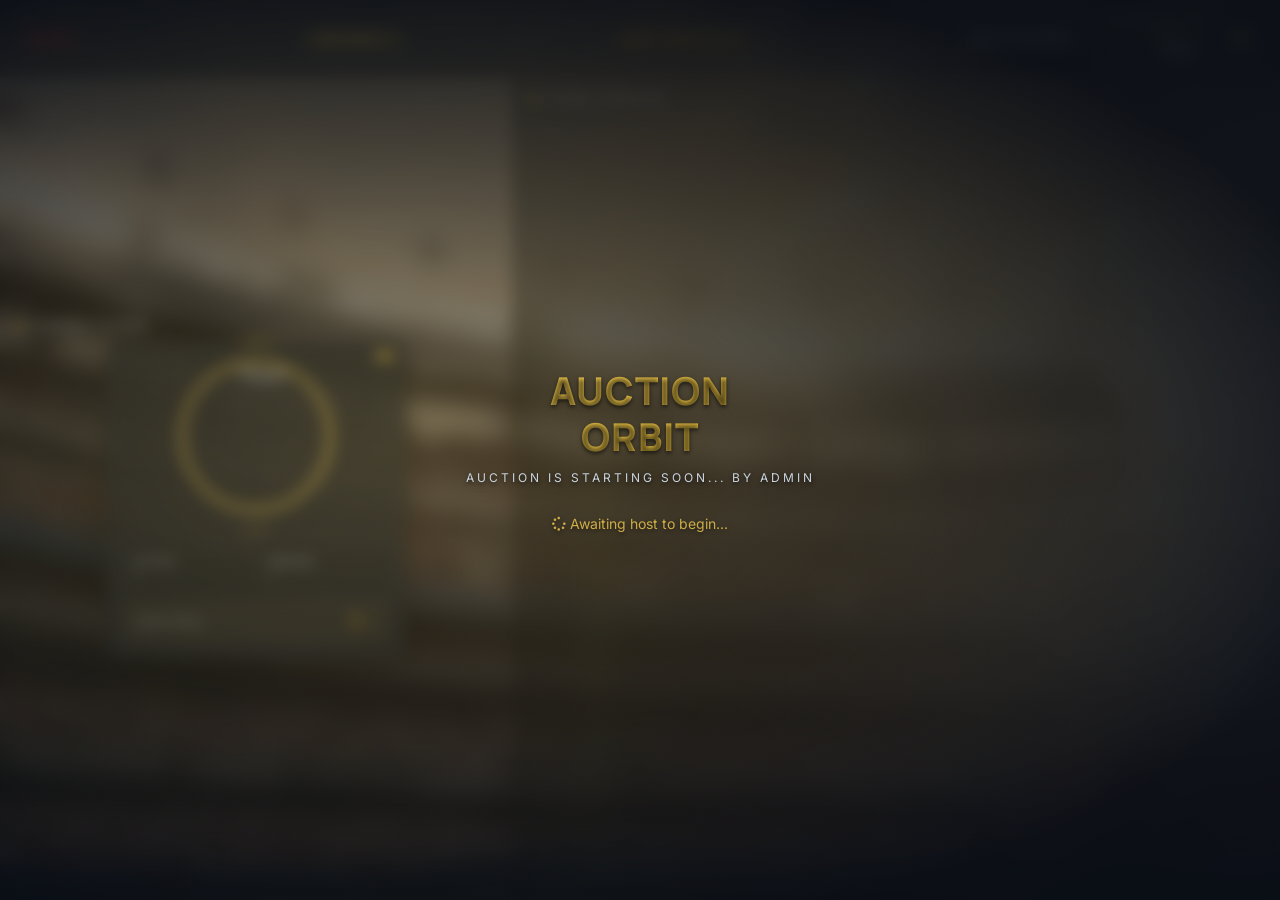
==== index.html @ 53ee1276 "New Files" ====
<!DOCTYPE html>
<html lang="en">

<head>
    <title>AUCTION ORBIT – Live Auction System</title>
    <meta name="viewport" content="width=device-width, initial-scale=1.0">
    <meta name="description" content="Live high-stakes auction system with real-time bid tracking by Auction Orbit.">

    <link rel="preconnect" href="https://fonts.googleapis.com">
    <link rel="preconnect" href="https://fonts.gstatic.com" crossorigin>
    <link
        href="https://fonts.googleapis.com/css2?family=Manrope:wght@400;500;600;700;800&family=Inter:wght@400;500;600;700&display=swap"
        rel="stylesheet">
    <link rel="stylesheet" href="https://cdnjs.cloudflare.com/ajax/libs/font-awesome/6.5.0/css/all.min.css">
    <link rel="stylesheet" href="style.css?v=1.1">
    <link rel="icon" type="image/png" href="favicon.png">

    <script src="https://www.gstatic.com/firebasejs/8.10.1/firebase-app.js"></script>
    <script src="https://www.gstatic.com/firebasejs/8.10.1/firebase-database.js"></script>
</head>

<body>

    <!-- START SCREEN (Wait for Admin) -->
    <div id="startScreen" class="start-screen">
        <h1>AUCTION<br>ORBIT</h1>
        <p>Auction is starting soon... by admin</p>
        <div style="margin-top:20px; font-size: 14px; color: var(--gold); opacity: 0.8;">
            <i class="fa fa-spinner fa-spin"></i> Awaiting host to begin...
        </div>
    </div>

    <!-- END SCREEN -->
    <div id="endScreen">
        <h2>Auction Complete!</h2>
        <p>All players have been auctioned.</p>
        <div class="end-screen-btns">
            <button class="action-btn-styled" onclick="window.location.href='all_teams.html'"><i class="fa fa-trophy"></i> See Teams & Sold Players</button>
            <button class="action-btn-styled" onclick="window.location.href='all_players.html'"><i class="fa fa-users"></i> All Players</button>
        </div>
    </div>

    <!-- TOP BAR -->
    <div class="top-bar">
        <div class="live-pill"><span class="live-dot"></span>LIVE</div>
        <div class="remaining-badge" style="margin-left: 10px;">Remaining: <span id="remainingCount">0</span></div>
        <div class="top-bar-title">LIVE AUCTION</div>
        <div style="display:flex; align-items:center; gap: 15px;">
            <a href="all_players.html" class="nav-btn">📋 All Players</a>
            <div class="bid-chip">
                <div class="bid-chip-label">Current Bid</div>
                <div class="bid-chip-team" id="liveTeam">Team: –</div>
                <div class="bid-chip-amount" id="liveBid">₹ 0</div>
            </div>
            <button id="voiceToggle" class="voice-toggle" title="Toggle Voice" onclick="toggleVoice()">
                <i class="fa fa-volume-up"></i>
            </button>
        </div>
    </div>

    <!-- MAIN AREA -->
    <div class="main-area">

        <!-- LEFT: Player -->
        <div class="player-panel">
            <div class="sec-label"><i class="fa fa-user"></i> Current Player</div>

            <div id="card">
                <!-- SOLD/UNSOLD overlay -->
                <div id="sold">
                    <div id="resultText"></div>
                </div>

                <div class="player-id-badge" id="playerId"></div>

                <div class="player-img-wrap">
                    <img id="photo" class="player-img" src="" alt="Player">
                    <div class="img-ring"></div>
                </div>

                <h2 id="name"></h2>
                <div id="playerCity" class="location-chip" style="display:none;">
                    <i class="fa fa-location-dot"></i> <span id="cityText"></span>
                </div>
                <div class="role-chip" id="role"></div>

                <div class="stats-row">
                    <div class="stat-box">
                        <div class="stat-box-label">Batting</div>
                        <div class="stat-box-val" id="bat">–</div>
                    </div>
                    <div class="stat-box">
                        <div class="stat-box-label">Bowling</div>
                        <div class="stat-box-val" id="bowl">–</div>
                    </div>
                </div>

                <div class="price-row">
                    <span class="price-tag">Base Price</span>
                    <span id="price">₹ –</span>
                </div>
            </div>
        </div>

        <!-- RIGHT: Teams -->
        <div class="teams-panel">
            <div class="sec-label" style="margin-bottom:10px;"><i class="fa fa-trophy"></i> Teams Overview</div>
            <div id="teamsPanel"></div>
        </div>

    </div>

    <!-- TEAM POPUP -->
    <div id="playerPopup">
        <div class="popup-backdrop" onclick="closePopup()"></div>
        <div class="popup-sheet">
            <div class="popup-handle"></div>
            <button class="close-btn" onclick="closePopup()"><i class="fa fa-times"></i></button>
            <div class="popup-header">
                <img id="popupLogo" src="" alt="Logo">
                <div>
                    <h2 id="popupTitle"></h2>
                    <p id="popupCount"></p>
                </div>
            </div>
            <div id="playerList"></div>
        </div>
    </div>

    <script>
        // ─── Firebase ──────────────────────────────────────────────────────
        const firebaseConfig = {
            apiKey: "AIzaSyBNTPXhzfkEALQ8s-1KnEiAudTz_ILRqgo",
            authDomain: "auction-orbit.firebaseapp.com",
            databaseURL: "https://auction-orbit-default-rtdb.asia-southeast1.firebasedatabase.app/",
            projectId: "auction-orbit",
            storageBucket: "auction-orbit.firebasestorage.app",
            messagingSenderId: "464587475140",
            appId: "1:464587475140:web:5c32d7803fdeafc478e191",
            measurementId: "G-B9LFEQ71ZX"
        };
        firebase.initializeApp(firebaseConfig);
        const db = firebase.database();

        // ─── Branded Custom Alert & Confirm ─────────────────────────────
        window.alert = function(message) {
            return showCustomModal(message, false);
        };
        window.confirm = function(message) {
            return showCustomModal(message, true);
        };

        function showCustomModal(message, isConfirm) {
            const overlay = document.createElement('div');
            overlay.className = 'custom-alert-overlay';
            overlay.innerHTML = `
                <div class="custom-alert-box">
                    <span class="custom-alert-title">Auction Orbit says</span>
                    <p class="custom-alert-msg">${message}</p>
                    <div class="custom-alert-btns">
                        ${isConfirm ? '<button class="custom-alert-btn cancel">Cancel</button>' : ''}
                        <button class="custom-alert-btn">OK</button>
                    </div>
                </div>
            `;
            document.body.appendChild(overlay);
            setTimeout(() => overlay.classList.add('show'), 10);
            
            return new Promise(resolve => {
                const btns = overlay.querySelectorAll('button');
                btns.forEach(btn => {
                    btn.onclick = () => {
                        const isOk = btn.innerText === "OK";
                        overlay.classList.remove('show');
                        setTimeout(() => {
                            document.body.removeChild(overlay);
                            resolve(isConfirm ? isOk : true);
                        }, 200);
                    };
                });
            });
        }

        let lastAnnouncedId = null;
        let lastActionTime = null; // value tracking

        function updateRemainingCount() {
            Promise.all([
                db.ref("auctionOrder").once("value"),
                db.ref("soldPlayers").once("value"),
                db.ref("unsoldPlayers").once("value")
            ]).then(([orderSnap, soldSnap, unsoldSnap]) => {
                const order = orderSnap.val() || [];
                const total = Array.isArray(order) ? order.length : Object.keys(order).length;
                const sold = Object.keys(soldSnap.val() || {}).length;
                const unsold = Object.keys(unsoldSnap.val() || {}).length;
                const remaining = total - (sold + unsold);
                document.getElementById("remainingCount").innerText = remaining;
            }).catch(e => console.error("Count Error:", e));
        }

        // Hook into relevant updates
        db.ref("soldPlayers").on("value", updateRemainingCount);
        db.ref("unsoldPlayers").on("value", updateRemainingCount);
        db.ref("auctionOrder").on("value", updateRemainingCount);
        let isInitialActionLoad = true;
        let isAuctionStarted = false; // NEW: Global flag to sync start state
        let areListenersActive = false; // Guard for data listeners
        let isVoiceMuted = false; // Player-controllable mute flag

        function initAuctionFromDB() {
            // Listen real-time to the auction state
            db.ref("auctionState").on("value", snap => {
                const data = snap.val();
                if (!data) return;

                const wasStarted = isAuctionStarted;
                isAuctionStarted = data.isStarted; 
                
                if (isAuctionStarted) {
                    document.getElementById("startScreen").style.display = "none";
                    if (!wasStarted) {
                        startGlobalListeners();
                    }
                    if (!data.isRunning && data.currentIndex > 0) {
                        document.getElementById("endScreen").style.display = "flex";
                    } else {
                        document.getElementById("endScreen").style.display = "none";
                    }
                } else {
                    document.getElementById("startScreen").style.display = "flex";
                    document.getElementById("endScreen").style.display = "none";
                    stopGlobalListeners();
                }
            });
        }

        function startAuction() {
            document.getElementById("startScreen").style.display = "none";

            if ('speechSynthesis' in window) {
                let msg = new SpeechSynthesisUtterance("Active");
                msg.volume = 0; window.speechSynthesis.speak(msg);
            }
        }

        // ─── Voice Control ───────────────────────────────────────────────
        function initVoiceSetting() {
            const saved = localStorage.getItem("isVoiceMuted");
            if (saved === "true") {
                isVoiceMuted = true;
                updateVoiceUI();
            }
        }

        function toggleVoice() {
            isVoiceMuted = !isVoiceMuted;
            localStorage.setItem("isVoiceMuted", isVoiceMuted);
            updateVoiceUI();
            
            // Feedback
            if ('speechSynthesis' in window) {
                window.speechSynthesis.cancel();
                if (!isVoiceMuted) {
                    let msg = new SpeechSynthesisUtterance("Voice enabled");
                    msg.volume = 0.5;
                    window.speechSynthesis.speak(msg);
                }
            }
        }

        function updateVoiceUI() {
            const btn = document.getElementById("voiceToggle");
            if (isVoiceMuted) {
                btn.innerHTML = '<i class="fa fa-volume-xmark"></i>';
                btn.classList.add("muted");
            } else {
                btn.innerHTML = '<i class="fa fa-volume-up"></i>';
                btn.classList.remove("muted");
            }
        }

        let lastPlayerAnnouncementTime = 0;
        function announcePlayer(p) {
            if (!isAuctionStarted || isVoiceMuted) return; // Guard logic
            if (!('speechSynthesis' in window)) return;
            
            const now = Date.now();
            // 2s silence window for same player ID to prevent dual-trigger bugs
            if (lastAnnouncedId === p.id && (now - lastPlayerAnnouncementTime < 2000)) return; 
            
            lastAnnouncedId = p.id;
            lastPlayerAnnouncementTime = now;

            // Stop previous
            window.speechSynthesis.cancel();

            const text = `New Player. ${p.name}. Base price ${p.price || 0} rupees.`;
            const msg = new SpeechSynthesisUtterance(text);
            msg.rate = 0.9;
            msg.pitch = 1.0;
            msg.volume = 1.0;

            window.speechSynthesis.speak(msg);
        }



        // ─── START/STOP DATA LISTENERS ───────────────────────────────────────
        function startGlobalListeners() {
            if (areListenersActive) return;
            areListenersActive = true;
            console.log("Global Listeners Activated");

            db.ref("auction").on("value", handleAuctionUpdate);
            db.ref("action").on("value", handleActionUpdate);
            db.ref("teams").on("value", handleTeamsUpdate);
            db.ref("currentPlayer").on("value", handlePlayerUpdate);
        }

        function stopGlobalListeners() {
            if (!areListenersActive) return;
            areListenersActive = false;
            console.log("Global Listeners Deactivated");

            db.ref("auction").off();
            db.ref("action").off();
            db.ref("teams").off();
            db.ref("currentPlayer").off();

            // Reset action flags to prevent replaying old actions on restart
            isInitialActionLoad = true;
            lastActionTime = null;

            // Clear UI
            document.getElementById("teamsPanel").innerHTML = "";
            document.getElementById("liveTeam").innerText = "Team: –";
            document.getElementById("liveBid").innerText = "₹ 0";
            document.getElementById("playerCity").style.display = "none";
            document.getElementById("name").innerText = "Auction Paused";
            document.getElementById("photo").src = "https://via.placeholder.com/250x200?text=SYSTEM+PAUSED";
            
            if ('speechSynthesis' in window) window.speechSynthesis.cancel();
        }

        function handleAuctionUpdate(snap) {
            const d = snap.val();
            if (d) {
                document.getElementById("liveTeam").innerText = "Team: " + (d.team || '–');
                document.getElementById("liveBid").innerText = "₹ " + (d.bid || 0).toLocaleString('en-IN');
            }
        }

        function handleActionUpdate(snap) {
            const action = snap.val();
            const overlay = document.getElementById("sold");
            
            // If action is cleared in DB, hide popup immediately
            if (!action) {
                overlay.style.display = "none";
                return;
            }

            // Bulletproof: Only show/announce if event happened in the last 10 seconds
            // This ensures joining users see the LATEST recent result but don't hear ghosts from minutes ago
            const timeDiff = Date.now() - (action.time || 0);
            if (timeDiff > 10000) {
                overlay.style.display = "none";
                return;
            }

            // ONLY proceed if this is a NEW action time to prevent duplicate voice/UI
            if (!action.time || action.time === lastActionTime) return;

            lastActionTime = action.time;
            if (action.type === "sold" || action.type === "unsold") {
                showResult(action);
            }
        }

        function handleTeamsUpdate(snap) {
            const teams = snap.val() || {};
            const panel = document.getElementById("teamsPanel");
            panel.innerHTML = "";
            Object.keys(teams).forEach(key => {
                let t = teams[key];
                if (!t) return;
                const purse = t.purse >= 100000
                    ? '₹ ' + (t.purse / 100000).toFixed(1) + 'L'
                    : '₹ ' + (t.purse / 1000).toFixed(0) + 'K';
                const div = document.createElement("div");
                div.className = "team-box";
                div.innerHTML = `
                    <img src="${t.logo}" alt="${t.name}" onerror="this.src='https://via.placeholder.com/34'">
                    <div class="team-info">
                        <div class="team-name">${t.name}</div>
                        <div class="team-purse">${purse}</div>
                    </div>
                    <div class="team-count"><i class="fa fa-user" style="font-size:8px;"></i> ${t.players || 0}</div>
                `;
                div.onclick = () => openTeamPlayers(t);
                panel.appendChild(div);
            });
        }

        function handlePlayerUpdate(snap) {
            const p = snap.val();
            const card = document.getElementById("card");
            if (!p) {
                document.getElementById("name").innerText = "Next Player Coming...";
                document.getElementById("photo").src = "https://via.placeholder.com/250x200?text=AUCTION+ORBIT";
                document.getElementById("playerCity").style.display = "none";
                document.getElementById("role").innerText = "Waiting for Host";
                document.getElementById("price").innerText = "₹ –";
                return;
            }
            announcePlayer(p);
            card.classList.add("fade");
            setTimeout(() => {
                document.getElementById("photo").src = p.photo || 'https://via.placeholder.com/250x200';
                document.getElementById("name").innerText = p.name;
                document.getElementById("role").innerText = p.role;
                document.getElementById("bat").innerText = p.bat || '–';
                document.getElementById("bowl").innerText = p.bowl || '–';
                document.getElementById("price").innerText = "₹ " + (p.price || 0).toLocaleString('en-IN');
                document.getElementById("playerId").innerText = "#" + p.id;
                if (p.city) {
                    document.getElementById("playerCity").style.display = "inline-flex";
                    document.getElementById("cityText").innerText = p.city;
                } else {
                    document.getElementById("playerCity").style.display = "none";
                }
                card.classList.remove("fade");
            }, 250);
        }

        // ─── Popup ────────────────────────────────────────────────────────
        function openTeamPlayers(team) {
            document.getElementById("popupTitle").innerText = team.name;
            document.getElementById("popupLogo").src = team.logo;
            document.getElementById("popupCount").innerText = (team.players || 0) + " Players Bought";
            const list = document.getElementById("playerList");
            list.innerHTML = "";
            const buys = team.buys || {};
            if (!Object.keys(buys).length) {
                list.innerHTML = `<p style="color:var(--muted);font-size:13px;padding:8px 0;">No players yet.</p>`;
            } else {
                for (let id in buys) {
                    let p = buys[id];
                    const c = document.createElement("div");
                    c.className = "player-card";
                    c.innerHTML = `
                        <img src="${p.photo || 'https://via.placeholder.com/110x90'}" alt="${p.name}" onerror="this.src='https://via.placeholder.com/110x90'">
                        <div class="player-card-body">
                            <strong>${p.name}</strong>
                            <div style="font-size:9px; color:var(--muted); margin:2px 0 3px; letter-spacing:0.5px; text-transform:uppercase;">${p.role}</div>
                            <div class="pc-stats">
                                <span>🏏 ${p.bat || 'N/A'}</span>
                                ${p.bowl && p.bowl !== '-' ? `<span>🥎 ${p.bowl}</span>` : ''}
                            </div>
                            <span class="pc-price">₹ ${(p.price || 0).toLocaleString('en-IN')}</span>
                        </div>
                    `;
                    list.appendChild(c);
                }
            }
            document.getElementById("playerPopup").style.display = "flex";
        }

        function closePopup() {
            document.getElementById("playerPopup").style.display = "none";
        }

        // ─── SOLD / UNSOLD ────────────────────────────────────────────────
        function showResult(action) {
            if (!isAuctionStarted) return; // Overlay/Audio Guard
            const overlay = document.getElementById("sold");
            const text = document.getElementById("resultText");
            overlay.style.display = "flex";

            // Announce result
            if ('speechSynthesis' in window && !isVoiceMuted) {
                window.speechSynthesis.cancel();
                let msgText = "";
                if (action.type === "sold") {
                    msgText = `${action.player.name} sold to ${action.team} in ${action.price || 0} rupees.`;
                } else {
                    msgText = `${action.player.name} is unsold.`;
                }
                const msg = new SpeechSynthesisUtterance(msgText);
                msg.rate = 0.9;
                window.speechSynthesis.speak(msg);
            }

            if (action.type === "sold") {
                text.innerHTML = `
                    <div style="font-size:32px;">🔨</div>
                    <div style="font-size:30px;font-family:'Manrope',sans-serif;font-weight:900;color:#33ca90;letter-spacing:2px;text-transform:uppercase;">SOLD!</div>
                    <div style="font-size:16px;font-weight:700;color:#fff;margin-top:4px;">${action.player.name}</div>
                    <div style="font-size:11px;color:var(--muted)">${action.team}</div>
                    <div style="font-size:20px;font-family:'Manrope',sans-serif;font-weight:800;color:var(--gold);margin-top:6px;">₹ ${(action.price || 0).toLocaleString('en-IN')}</div>
                `;
            } else {
                text.innerHTML = `
                    <div style="font-size:32px;">❌</div>
                    <div style="font-size:30px;font-family:'Manrope',sans-serif;font-weight:900;color:#ef4444;letter-spacing:2px;text-transform:uppercase;">UNSOLD</div>
                    <div style="font-size:16px;font-weight:700;color:#fff;margin-top:4px;">${action.player.name}</div>
                `;
            }
        }

        function showEndScreen() { document.getElementById("endScreen").style.display = "flex"; }



        initAuctionFromDB();
        initVoiceSetting();
    </script>
</body>

</html>
---- style.css ----
/* ============================================================
   CRICKET AUCTION — Unified Stylesheet
   Contains styles for both auction.html and admin.html
   ============================================================ */

/* ── Shared Reset & Root Variables ──────────────────────── */
*, *::before, *::after {
    margin: 0; padding: 0;
    box-sizing: border-box;
}

:root {
    /* Gold palette */
    --gold:        #f2ca50;
    --gold2:       #f59e0b;
    --gold-dark:   #d4af37;
    --gold-light:  #fbbf24;

    /* Backgrounds */
    --bg:          #0f131c;
    --bg-primary:  #080c14;
    --surface:     #181c24;
    --surface2:    #1c2028;
    --surface3:    #262a33;
    --surface4:    #31353e;
    --bg-card:     #111827;
    --bg-card-hover: #1e293b;
    --bg-secondary: #0f172a;

    /* Text */
    --text:        #dfe2ee;
    --text2:       #c6c6cc;
    --text-primary: #f1f5f9;
    --text-secondary: #94a3b8;
    --muted:       #cbd5e1; /* Heavily brightened for contrast against bg photo */
    --text-muted:  #475569;

    /* Status */
    --green:       #22c55e;
    --red:         #ef4444;
    --blue:        #60a5fa;

    /* Shape */
    --radius:      14px;
    --radius-sm: 8px;
    --border: rgba(255, 255, 255, 0.08); /* Unified border color */
}

/* ── LOCATION CHIP ── */
.location-chip {
    display: inline-flex;
    align-items: center;
    gap: 4px;
    background: rgba(242, 202, 80, 0.05);
    border: 1px solid rgba(242, 202, 80, 0.1);
    padding: 2px 8px;
    border-radius: 4px;
    font-size: 9px;
    color: var(--gold);
    font-weight: 700;
    margin: 0 auto 8px; /* Balanced margin */
    text-transform: uppercase;
    letter-spacing: 1px;
}
.location-chip i { font-size: 8px; }

/* ── CUSTOM ALERT MODAL ── */
.custom-alert-overlay {
    position: fixed; inset: 0;
    background: rgba(0, 0, 0, 0.7);
    backdrop-filter: blur(4px); -webkit-backdrop-filter: blur(4px);
    display: flex; align-items: center; justify-content: center;
    z-index: 9999; opacity: 0; transition: opacity 0.2s ease;
}
.custom-alert-overlay.show { opacity: 1; }

.custom-alert-box {
    background: #1c2028;
    border: 1px solid rgba(242, 202, 80, 0.3);
    border-radius: 16px;
    padding: 24px;
    width: 90%; max-width: 400px;
    text-align: center;
    box-shadow: 0 20px 50px rgba(0,0,0,0.6);
    transform: translateY(20px); transition: transform 0.3s cubic-bezier(0.175, 0.885, 0.32, 1.275);
}
.custom-alert-overlay.show .custom-alert-box { transform: translateY(0); }

.custom-alert-title {
    font-family: 'Manrope', sans-serif;
    color: var(--gold);
    font-size: 13px; font-weight: 800;
    text-transform: uppercase; letter-spacing: 2px;
    margin-bottom: 15px; display: block;
}
.custom-alert-msg {
    color: #fff; font-size: 16px; font-weight: 500;
    line-height: 1.5; margin-bottom: 25px;
}
.custom-alert-btns {
    display: flex; gap: 12px;
    justify-content: center;
}
.custom-alert-btn {
    flex: 1; max-width: 140px;
    background: linear-gradient(135deg, #f2ca50, #d4af37);
    color: #1a1100;
    border: none; padding: 10px 20px;
    border-radius: 8px; font-weight: 800;
    text-transform: uppercase; cursor: pointer;
    transition: all 0.2s ease;
    font-size: 13px;
}
.custom-alert-btn.cancel {
    background: rgba(255,255,255,0.05);
    color: #fff;
    border: 1px solid rgba(255,255,255,0.1);
}
.custom-alert-btn:hover {
    transform: translateY(-2px);
    box-shadow: 0 5px 15px rgba(242,202,80,0.3);
}
.custom-alert-btn.cancel:hover {
    background: rgba(255,255,255,0.1);
    box-shadow: none;
}

.remaining-badge {
    background: rgba(242, 202, 80, 0.1);
    color: var(--gold);
    border: 1px solid rgba(242, 202, 80, 0.3);
    padding: 2px 10px;
    border-radius: 20px;
    font-size: 11px;
    font-weight: 800;
    text-transform: uppercase;
    letter-spacing: 0.5px;
}

/* ── VOICE TOGGLE (STRETCH FIX) ── */
.voice-toggle {
    background: rgba(255, 255, 255, 0.05);
    border: 1px solid rgba(255, 255, 255, 0.1);
    color: var(--gold);
    width: 38px;
    height: 38px;
    border-radius: 50%;
    display: flex;
    align-items: center;
    justify-content: center;
    cursor: pointer;
    transition: all 0.2s ease;
    font-size: 14px;
    flex-shrink: 0; /* Prevents stretching or squashing on small screens */
}

/* Adjust top-bar spacing for responsiveness */
@media (max-width: 600px) {
    .top-bar {
        padding: 8px 12px;
        gap: 10px;
    }
    .top-bar-title {
        font-size: 14px;
    }
    .nav-btn {
        padding: 6px 10px;
        font-size: 9px;
    }
}

.voice-toggle:hover {
    background: rgba(255, 255, 255, 0.1);
    transform: scale(1.05);
}

.voice-toggle.muted {
    color: #ef4444;
    background: rgba(239, 68, 68, 0.1);
    border-color: rgba(239, 68, 68, 0.2);
}


/* ============================================================
   AUCTION.HTML — Styles
   ============================================================ */

/* ── Body (auction) ──────────────────────────────────────── */
html, body {
    overflow-x: hidden;
    max-width: 100%;
}

body {
    font-family: 'Inter', sans-serif;
    background: url('bg.jpg') no-repeat center center fixed, var(--bg);
    background-size: cover;
    color: var(--text);
    width: 100%;
    min-height: 100vh;
    display: flex;
    flex-direction: column;
    text-shadow: 0 2px 4px rgba(0,0,0,0.6); /* Adds critical drop shadow for photo legibility */
}

/* ── Start Screen ────────────────────────────────────────── */
.start-screen {
    position: fixed; inset: 0; z-index: 300;
    background: radial-gradient(ellipse at 30% 50%, rgba(242,202,80,0.2) 0%, rgba(8,12,20,0.9) 80%);
    backdrop-filter: blur(8px);
    -webkit-backdrop-filter: blur(8px);
    display: flex; flex-direction: column;
    align-items: center; justify-content: center;
    gap: 10px; text-align: center;
}

@keyframes floatY {
    0%, 100% { transform: translateY(0); }
    50%       { transform: translateY(-10px); }
}

.start-screen h1 {
    font-family: 'Manrope', sans-serif;
    font-size: clamp(24px, 3vw, 46px);
    font-weight: 800;
    background: linear-gradient(135deg, #f2ca50, #d4af37);
    -webkit-background-clip: text; -webkit-text-fill-color: transparent;
    background-clip: text;
    letter-spacing: 1px; line-height: 1.2;
}

.start-screen p {
    font-size: 12px;
    letter-spacing: 3px;
    color: var(--muted);
    text-transform: uppercase;
}

.start-btn {
    margin-top: 20px; padding: 14px 44px;
    background: linear-gradient(135deg, #f2ca50, #d4af37);
    color: #1a1100;
    font-family: 'Manrope', sans-serif;
    font-size: 15px; font-weight: 800; letter-spacing: 1px;
    border: none; border-radius: 50px; cursor: pointer;
    transition: all 0.25s ease;
    box-shadow: 0 6px 24px rgba(212,175,55,0.3);
}

.start-btn:hover {
    transform: translateY(-2px);
    box-shadow: 0 12px 32px rgba(212,175,55,0.45);
}

/* ── End Screen ──────────────────────────────────────────── */
#endScreen {
    position: fixed; inset: 0; z-index: 300;
    background: rgba(8,12,20,0.95);
    backdrop-filter: blur(10px);
    -webkit-backdrop-filter: blur(10px);
    display: none; flex-direction: column;
    align-items: center; justify-content: center; gap: 16px;
    padding: 20px;
    text-align: center;
}

#endScreen h2 {
    font-family: 'Manrope', sans-serif;
    font-size: clamp(28px, 6vw, 48px);
    font-weight: 800;
    background: linear-gradient(135deg, #f2ca50, #d4af37);
    -webkit-background-clip: text; -webkit-text-fill-color: transparent;
    background-clip: text;
    line-height: 1.2;
}

#endScreen p {
    color: var(--text2);
    font-size: clamp(14px, 3.5vw, 18px);
    margin-bottom: 8px;
}

.end-screen-btns {
    display: flex;
    gap: 12px;
    flex-wrap: wrap;
    justify-content: center;
    margin-top: 10px;
}

.action-btn-styled {
    background: linear-gradient(135deg, rgba(242,202,80,0.1), rgba(212,175,55,0.15));
    border: 1px solid rgba(242,202,80,0.3);
    color: var(--gold);
    padding: 12px 24px;
    border-radius: 8px;
    font-size: 14px;
    font-weight: 600;
    cursor: pointer;
    display: flex;
    align-items: center;
    gap: 8px;
    transition: all 0.25s ease;
    font-family: 'Inter', sans-serif;
    box-shadow: 0 4px 10px rgba(0,0,0,0.2);
}

.action-btn-styled:hover {
    background: linear-gradient(135deg, rgba(242,202,80,0.2), rgba(212,175,55,0.25));
    transform: translateY(-2px);
    color: #fff;
    border-color: var(--gold);
}

/* ── Top Bar ─────────────────────────────────────────────── */
.top-bar {
    flex-shrink: 0;
    display: flex; align-items: center; justify-content: space-between;
    padding: 10px 20px;
    background: rgba(15, 19, 28, 0.75);
    backdrop-filter: blur(12px); -webkit-backdrop-filter: blur(12px);
    border-bottom: 1px solid rgba(255,255,255,0.1);
}

.nav-btn {
    text-decoration: none;
    background: rgba(255,255,255,0.08); /* Translucent glass button */
    border: 1px solid rgba(255,255,255,0.15);
    color: #fff;
    padding: 8px 14px;
    border-radius: 8px;
    font-size: 11px;
    font-weight: 700;
    text-transform: uppercase;
    letter-spacing: 0.5px;
    transition: all 0.2s ease;
    white-space: nowrap;
    display: flex; align-items: center; gap: 6px;
    box-shadow: 0 4px 10px rgba(0,0,0,0.3);
}
.nav-btn:hover {
    background: rgba(255,255,255,0.15);
    transform: translateY(-1px);
    color: var(--gold);
}

.top-bar-title {
    font-family: 'Manrope', sans-serif;
    font-size: 18px; font-weight: 800;
    background: linear-gradient(135deg, #f2ca50, #d4af37);
    -webkit-background-clip: text; -webkit-text-fill-color: transparent;
    background-clip: text;
    letter-spacing: 0.5px;
}

.live-pill {
    display: inline-flex; align-items: center; gap: 5px;
    background: rgba(239,68,68,0.12);
    border: 1px solid rgba(239,68,68,0.3);
    padding: 4px 10px; border-radius: 20px;
    font-size: 10px; font-weight: 700; color: #ef4444;
    letter-spacing: 1.5px; text-transform: uppercase;
}

.live-dot {
    width: 6px; height: 6px;
    border-radius: 50%; background: #ef4444;
    animation: blink 1.2s ease-in-out infinite;
}

@keyframes blink {
    0%, 100% { opacity: 1; }
    50%       { opacity: 0.2; }
}

/* ── Bid Chip (top-bar right) ────────────────────────────── */
.bid-chip {
    background: rgba(242,202,80,0.07);
    border: 1px solid rgba(242,202,80,0.15);
    border-radius: 10px;
    padding: 4px 14px;
    text-align: right;
}

.bid-chip-label  { font-size: 9px; text-transform: uppercase; letter-spacing: 1.5px; color: var(--muted); }
.bid-chip-team   { font-size: 11px; font-weight: 600; color: var(--gold); }
.bid-chip-amount { font-family: 'Manrope', sans-serif; font-size: 20px; font-weight: 800; color: #fff; line-height: 1.1; }

/* ── Main Area ───────────────────────────────────────────── */
.main-area {
    flex: 1;
    display: grid;
    grid-template-columns: 2fr 3fr;
    gap: 0;
    overflow: hidden;
    min-height: 0;
}

/* ── Player Panel (left) ─────────────────────────────────── */
.player-panel {
    background: rgba(18, 22, 36, 0.45);
    backdrop-filter: blur(8px); -webkit-backdrop-filter: blur(8px);
    display: flex; flex-direction: column;
    align-items: center; justify-content: center;
    padding: 16px; gap: 0;
    border-right: 1px solid rgba(255,255,255,0.08);
    overflow: hidden;
}

.sec-label {
    font-size: 10px; text-transform: uppercase; letter-spacing: 2px;
    color: var(--muted); font-weight: 600; margin-bottom: 10px;
    display: flex; align-items: center; gap: 5px; align-self: flex-start;
}

.sec-label i { color: var(--gold); font-size: 9px; }

/* ── Player Card ─────────────────────────────────────────── */
#card {
    position: relative;
    background: rgba(28, 32, 40, 0.85); /* Slightly glowing sports card */
    box-shadow: 0 10px 30px rgba(0,0,0,0.5);
    backdrop-filter: blur(16px); -webkit-backdrop-filter: blur(16px);
    border-radius: var(--radius);
    padding: 20px 18px 16px;
    width: 100%; max-width: 300px;
    text-align: center;
    transition: opacity 0.25s ease, transform 0.25s ease;
}

#card::before {
    content: '';
    position: absolute; top: 0; left: 50%; transform: translateX(-50%);
    width: 50px; height: 2px;
    background: linear-gradient(90deg, transparent, var(--gold), transparent);
    border-radius: 0 0 4px 4px;
}

#card.fade { opacity: 0; transform: scale(0.97); }

/* Player ID badge */
.player-id-badge {
    position: absolute; top: 12px; right: 12px;
    background: linear-gradient(135deg, #f2ca50, #d4af37);
    color: #1a1100;
    padding: 3px 9px; border-radius: 6px;
    font-size: 11px; font-weight: 800; letter-spacing: 0.5px;
}

/* Player image */
.player-img-wrap {
    position: relative; display: inline-block; margin-bottom: 12px;
}

.player-img {
    width: clamp(110px, 13vw, 150px);
    height: clamp(110px, 13vw, 150px);
    border-radius: 50%; object-fit: cover; object-position: top;
    border: 3px solid var(--gold); display: block;
}

.img-ring {
    position: absolute; inset: -7px; border-radius: 50%;
    border: 1px solid rgba(242,202,80,0.18);
}

/* Player name */
#name {
    font-family: 'Manrope', sans-serif;
    font-size: clamp(16px, 2vw, 22px);
    font-weight: 800; color: #fff; margin-bottom: 5px;
    letter-spacing: -0.02em; line-height: 1.2;
}

.location-chip{
     display: inline-block;
    background: rgba(242,202,80,0.1);
    border: 1px solid rgba(242,202,80,0.2);
    color: var(--gold); padding: 2px 12px;
    border-radius: 20px; font-size: 11px; font-weight: 600;
    letter-spacing: 0.3px; margin-bottom: 12px;
}

/* Role chip */
.role-chip {
    display: inline-block;
    background: rgba(242,202,80,0.1);
    border: 1px solid rgba(242,202,80,0.2);
    color: var(--gold); padding: 2px 12px;
    border-radius: 20px; font-size: 11px; font-weight: 600;
    letter-spacing: 0.3px; margin-bottom: 12px;
}

/* Stats row */
.stats-row {
    display: grid; grid-template-columns: 1fr 1fr;
    gap: 6px; margin-bottom: 10px;
}

.stat-box {
    background: var(--surface);
    border-radius: var(--radius-sm);
    padding: 7px 10px; text-align: left;
}

.stat-box-label { font-size: 8px; text-transform: uppercase; letter-spacing: 1px; color: var(--muted); font-weight: 600; }
.stat-box-val   { font-size: 12px; font-weight: 600; color: var(--text); margin-top: 2px; }

/* Price row */
.price-row {
    display: flex; align-items: center; justify-content: space-between;
    background: rgba(242,202,80,0.06);
    border: 1px solid rgba(242,202,80,0.15);
    border-radius: var(--radius-sm);
    padding: 8px 12px;
}

.price-tag { font-size: 9px; text-transform: uppercase; letter-spacing: 1.5px; color: var(--muted); font-weight: 600; }

#price {
    font-family: 'Manrope', sans-serif;
    font-size: 18px; font-weight: 800;
    background: linear-gradient(135deg, #f2ca50, #d4af37);
    -webkit-background-clip: text; -webkit-text-fill-color: transparent;
    background-clip: text;
}

/* ── SOLD / UNSOLD overlay — inside card ─────────────────── */
#sold {
    position: absolute; inset: 0; border-radius: var(--radius);
    background: rgba(8,12,20,0.9);
    display: none; flex-direction: column;
    align-items: center; justify-content: center; gap: 6px;
    z-index: 50;
    animation: overlayIn 0.3s ease;
}

@keyframes overlayIn {
    from { opacity: 0; transform: scale(0.92); }
    to   { opacity: 1; transform: scale(1); }
}

#resultText {
    font-family: 'Manrope', sans-serif;
    text-align: center; line-height: 1.3;
}

/* ── Teams Panel (right) ─────────────────────────────────── */
.teams-panel {
    background: rgba(8, 12, 20, 0.65);
    backdrop-filter: blur(12px); -webkit-backdrop-filter: blur(12px);
    display: flex; flex-direction: column;
    padding: 14px 16px;
    overflow: hidden; min-height: 0;
}

#teamsPanel {
    display: grid;
    grid-template-columns: repeat(2, 1fr);
    gap: 6px;
    overflow-y: auto;
    flex: 1; min-height: 0;
    padding-right: 2px;
}

#teamsPanel::-webkit-scrollbar { width: 3px; }
#teamsPanel::-webkit-scrollbar-thumb { background: rgba(242,202,80,0.25); border-radius: 3px; }

.team-box {
    display: flex; align-items: center; gap: 8px;
    background: var(--surface2);
    padding: 9px 10px; border-radius: var(--radius-sm);
    cursor: pointer; border: 1px solid transparent;
    transition: all 0.18s ease;
}

.team-box:hover { background: var(--surface3); }

.team-box img {
    width: 34px; height: 34px;
    border-radius: 50%; object-fit: cover; flex-shrink: 0;
}

.team-info   { flex: 1; min-width: 0; }
.team-name   { font-size: 11px; font-weight: 700; color: var(--text); white-space: nowrap; overflow: hidden; text-overflow: ellipsis; }
.team-purse  { font-size: 10px; color: var(--gold); font-weight: 600; margin-top: 1px; }
.team-count  { font-size: 10px; color: var(--muted); flex-shrink: 0; display: flex; align-items: center; gap: 2px; }

/* ── Popup (bottom sheet) ────────────────────────────────── */
#playerPopup {
    position: fixed; inset: 0;
    display: none;
    flex-direction: column; justify-content: flex-end;
    z-index: 1500; /* Higher than top bar if needed */
}

.popup-backdrop {
    position: absolute; inset: 0;
    background: rgba(0,0,0,0.7);
    backdrop-filter: blur(8px);
    -webkit-backdrop-filter: blur(8px);
}

.popup-sheet {
    position: relative; z-index: 1;
    background: rgba(13, 17, 24, 0.98);
    backdrop-filter: blur(20px); -webkit-backdrop-filter: blur(20px);
    border-radius: 24px 24px 0 0;
    border-top: 1px solid rgba(255,255,255,0.08);
    padding: 20px 20px 12px;
    height: auto;
    max-height: 85vh;
    display: flex; flex-direction: column;
    animation: sheetSlideUp 0.35s cubic-bezier(0.16, 1, 0.3, 1);
}

@keyframes sheetSlideUp {
    from { transform: translateY(100%); }
    to { transform: translateY(0); }
}

.popup-handle {
    width: 36px; height: 3px; border-radius: 2px;
    background: rgba(255,255,255,0.15);
    margin: 0 auto 14px;
}

.popup-header {
    display: flex; align-items: center; gap: 12px;
    margin-bottom: 14px; flex-shrink: 0;
}

.popup-header img {
    width: 46px; height: 46px;
    border-radius: 50%; object-fit: cover;
    border: 2px solid var(--gold);
}

.popup-header h2 {
    font-family: 'Manrope', sans-serif;
    font-size: 17px; font-weight: 800; color: #fff;
}

.popup-header p { font-size: 11px; color: var(--muted); margin-top: 2px; }

.close-btn {
    position: absolute; top: 14px; right: 16px;
    width: 32px; height: 32px; border-radius: 50%;
    background: rgba(239,68,68,0.12);
    border: 1px solid rgba(239,68,68,0.25);
    color: #ef4444; font-size: 13px; cursor: pointer;
    display: flex; align-items: center; justify-content: center;
    transition: all 0.2s ease;
}

.close-btn:hover { background: rgba(239,68,68,0.25); transform: scale(1.08); }

#playerList {
    display: grid;
    grid-template-columns: repeat(auto-fill, minmax(110px, 1fr));
    gap: 9px; overflow-y: auto; flex: 1;
    align-content: start;
    align-items: start;
}

#playerList::-webkit-scrollbar { width: 3px; }
#playerList::-webkit-scrollbar-thumb { background: rgba(242,202,80,0.2); border-radius: 3px; }

.player-card {
    background: var(--surface2);
    border-radius: var(--radius-sm);
    overflow: hidden;
    border: 1px solid rgba(255,255,255,0.04);
    transition: transform 0.18s ease;
}

.player-card:hover { transform: translateY(-2px); }

.player-card img { width: 100%; height: 90px; object-fit: cover; object-position: top; display: block; }

.player-card-body         { padding: 6px 8px; }
.player-card-body strong  { display: block; font-size: 11px; font-weight: 700; color: var(--text); line-height: 1.2; }
.player-card-body .pc-stats { display: flex; font-size: 8px; color: var(--text-secondary); gap: 4px; margin: 3px 0; font-weight: 500; }
.player-card-body .pc-price { font-size: 10px; color: var(--gold); font-weight: 600; margin-top: 1px; display: block; }


/* ============================================================
   ADMIN.HTML — Styles
   ============================================================ */

/* ── Admin Body ──────────────────────────────────────────── */
.admin-body {
    font-family: 'Poppins', sans-serif;
    background: var(--bg-primary);
    color: var(--text-primary);
    min-height: 100vh;
    height: auto;
    overflow: auto;
    display: block;
    padding: 20px;
    background-image:
        radial-gradient(ellipse at 15% 30%, rgba(245, 158, 11, 0.04) 0%, transparent 50%),
        radial-gradient(ellipse at 85% 70%, rgba(96, 165, 250, 0.03) 0%, transparent 50%);
    text-shadow: none; /* Remove inherited drop shadow for admin */
}

/* ── Admin Header ────────────────────────────────────────── */
.admin-header {
    display: flex;
    justify-content: space-between;
    align-items: center;
    margin-bottom: 28px;
    padding-bottom: 20px;
    border-bottom: 1px solid var(--border);
    gap: 15px;
    flex-wrap: wrap; /* Important for small screens */
}

.header-content {
    flex: 1;
    min-width: 200px;
    text-align: left;
}

.admin-header h1 {
    font-size: clamp(20px, 4vw, 28px);
    font-weight: 900;
    letter-spacing: 1.5px;
    background: linear-gradient(135deg, #fbbf24, #f59e0b);
    -webkit-background-clip: text;
    -webkit-text-fill-color: transparent;
    background-clip: text;
    margin: 0;
}

.admin-header p {
    font-size: 10px;
    color: var(--text-muted);
    letter-spacing: 3px;
    text-transform: uppercase;
    margin-top: 4px;
}

.logout-btn {
    background: rgba(239, 68, 68, 0.1) !important;
    border: 1px solid rgba(239, 68, 68, 0.3) !important;
    color: #ef4444 !important;
    padding: 10px 18px !important;
    width: auto !important;
    flex-direction: row !important;
    gap: 10px !important;
    font-size: 13px !important;
    height: auto !important;
    flex-shrink: 0;
}

@media (max-width: 480px) {
    .admin-header {
        text-align: center;
        flex-direction: column;
        gap: 20px;
    }
    .header-content {
        text-align: center;
    }
    .logout-btn {
        width: 100% !important;
        justify-content: center;
    }
}

/* ── Admin Grid Layout ───────────────────────────────────── */
.admin-grid {
    display: grid;
    grid-template-columns: 1fr 1fr;
    gap: 16px;
    max-width: 900px;
    margin: 0 auto;
}

@media (max-width: 640px) {
    .admin-grid { grid-template-columns: 1fr; }
}

.full-width { grid-column: 1 / -1; }

/* ── Section Card ────────────────────────────────────────── */
.section-card {
    background: var(--bg-card);
    border-radius: var(--radius);
    padding: 18px;
    border: 1px solid var(--border);
}

.section-label {
    font-size: 10px;
    text-transform: uppercase;
    letter-spacing: 2px;
    color: var(--text-muted);
    font-weight: 700;
    margin-bottom: 14px;
    display: flex;
    align-items: center;
    gap: 6px;
}

.section-label i { color: var(--gold2); font-size: 11px; }

/* ── Current Player Display ──────────────────────────────── */
.player-display {
    display: flex;
    align-items: center;
    gap: 14px;
}

.player-display-avatar {
    width: 44px; height: 44px;
    border-radius: 50%;
    background: var(--bg-secondary);
    border: 2px solid var(--border);
    display: flex; align-items: center; justify-content: center;
    font-size: 18px; flex-shrink: 0;
}

.player-display-info { flex: 1; }

#currentPlayerName {
    font-size: 15px;
    font-weight: 700;
    color: var(--text-primary);
}

.bid-display-wrap { text-align: right; }

.bid-label-sm {
    font-size: 10px;
    color: var(--text-muted);
    text-transform: uppercase;
    letter-spacing: 1px;
}

#adminBid {
    font-size: 28px;
    font-weight: 900;
    background: linear-gradient(135deg, #fbbf24, #f59e0b);
    -webkit-background-clip: text;
    -webkit-text-fill-color: transparent;
    background-clip: text;
    line-height: 1;
}

/* ── Team Selection ──────────────────────────────────────── */
#teamContainer {
    display: grid;
    grid-template-columns: repeat(auto-fill, minmax(78px, 1fr));
    gap: 10px;
}

.team {
    cursor: pointer;
    padding: 10px 6px;
    border-radius: var(--radius-sm);
    background: var(--bg-secondary);
    border: 2px solid transparent;
    transition: all 0.2s ease;
    display: flex;
    flex-direction: column;
    align-items: center;
    gap: 6px;
}

.team:hover {
    background: var(--bg-card-hover);
    border-color: rgba(245, 158, 11, 0.3);
}

.team.active {
    border-color: var(--gold2);
    background: rgba(245, 158, 11, 0.08);
}

.team img {
    width: 48px; height: 48px;
    border-radius: 50%; object-fit: cover;
}

.team p {
    font-size: 10px; font-weight: 600;
    color: var(--text-secondary);
    text-align: center; line-height: 1.2;
}

.team.active p { color: var(--gold-light); }

/* ── Bid Buttons ─────────────────────────────────────────── */
.bid-buttons {
    display: grid;
    grid-template-columns: repeat(3, 1fr);
    gap: 8px;
}

.bid-btn {
    padding: 12px 8px;
    border-radius: var(--radius-sm);
    background: rgba(96, 165, 250, 0.08);
    border: 1px solid rgba(96, 165, 250, 0.2);
    color: var(--blue);
    font-size: 13px; font-weight: 700;
    cursor: pointer;
    font-family: 'Poppins', sans-serif;
    transition: all 0.18s ease;
    display: flex; flex-direction: column;
    align-items: center; gap: 2px;
}

.bid-btn:hover { background: rgba(96, 165, 250, 0.18); transform: translateY(-2px); }
.bid-btn:active { transform: translateY(0); }
.bid-btn .amount { font-size: 15px; font-weight: 800; }
.bid-btn .label  { font-size: 9px; text-transform: uppercase; letter-spacing: 1px; opacity: 0.7; }

/* ── Action Buttons (Undo / Reset / Upload) ──────────────── */
.action-buttons {
    display: grid;
    grid-template-columns: repeat(3, 1fr);
    gap: 8px;
}

.action-btn {
    padding: 11px 8px;
    border: none;
    border-radius: var(--radius-sm);
    font-size: 12px; font-weight: 700;
    cursor: pointer;
    font-family: 'Poppins', sans-serif;
    transition: all 0.18s ease;
    display: flex; flex-direction: column;
    align-items: center; gap: 4px;
}

.action-btn i        { font-size: 16px; }
.action-btn:hover    { transform: translateY(-2px); }
.action-btn:active   { transform: translateY(0); }

.btn-undo   { background: rgba(251, 191, 36, 0.08); border: 1px solid rgba(251, 191, 36, 0.2); color: var(--gold-light); }
.btn-undo:hover   { background: rgba(251, 191, 36, 0.18); }

.btn-reset  { background: rgba(239, 68, 68, 0.08); border: 1px solid rgba(239, 68, 68, 0.2); color: var(--red); }
.btn-reset:hover  { background: rgba(239, 68, 68, 0.18); }

.btn-upload { background: rgba(34, 197, 94, 0.08); border: 1px solid rgba(34, 197, 94, 0.2); color: var(--green); }
.btn-upload:hover { background: rgba(34, 197, 94, 0.18); }

/* ── Final Action Buttons (SOLD / UNSOLD) ────────────────── */
.final-buttons {
    display: grid;
    grid-template-columns: 1fr 1fr;
    gap: 12px;
}

.final-btn {
    padding: 16px;
    border: none;
    border-radius: var(--radius);
    font-size: 16px; font-weight: 800;
    cursor: pointer;
    font-family: 'Poppins', sans-serif;
    transition: all 0.2s ease;
    letter-spacing: 1px;
    display: flex; align-items: center;
    justify-content: center; gap: 8px;
}

.final-btn:hover  { transform: translateY(-3px); }
.final-btn:active { transform: translateY(0); }

.btn-sold {
    background: linear-gradient(135deg, #16a34a, #22c55e);
    color: #fff;
    box-shadow: 0 6px 20px rgba(34, 197, 94, 0.25);
}
.btn-sold:hover   { box-shadow: 0 10px 28px rgba(34, 197, 94, 0.4); }

.btn-unsold {
    background: linear-gradient(135deg, #b91c1c, #ef4444);
    color: #fff;
    box-shadow: 0 6px 20px rgba(239, 68, 68, 0.25);
}
.btn-unsold:hover { box-shadow: 0 10px 28px rgba(239, 68, 68, 0.4); }

/* ============================================================
   ROSTER.HTML — Styles (All Players Dashboard)
   ============================================================ */
.roster-body {
    overflow-y: auto;
    height: auto;
}

.tabs-container {
    display: flex; justify-content: center; gap: 8px;
    padding: 16px 20px 0; flex-wrap: wrap;
    background: rgba(15, 19, 28, 0.45);
    backdrop-filter: blur(12px); -webkit-backdrop-filter: blur(12px);
    border-bottom: 1px solid rgba(255,255,255,0.1);
}

.tab-btn {
    padding: 12px 24px;
    background: rgba(255,255,255,0.05);
    border: 1px solid rgba(255,255,255,0.08);
    border-bottom: none;
    border-radius: 12px 12px 0 0;
    color: var(--muted);
    font-family: 'Inter', sans-serif;
    font-size: 14px; font-weight: 600;
    cursor: pointer;
    transition: all 0.2s ease;
}

.tab-btn:hover {
    background: rgba(255,255,255,0.1);
    color: #fff;
}

.tab-btn.active {
    background: var(--gold);
    color: #1a1100;
    border-color: var(--gold);
    box-shadow: 0 -4px 14px rgba(242,202,80,0.2);
}

.roster-main {
    flex: 1;
    padding: 24px;
    background: rgba(8, 12, 20, 0.65);
    backdrop-filter: blur(12px); -webkit-backdrop-filter: blur(12px);
}

.tab-content {
    display: none;
    animation: fadeInTab 0.3s ease;
}

.tab-content.active {
    display: block;
}

@keyframes fadeInTab {
    from { opacity: 0; transform: translateY(10px); }
    to { opacity: 1; transform: translateY(0); }
}

.roster-grid {
    display: grid;
    grid-template-columns: repeat(auto-fill, minmax(130px, 1fr));
    gap: 16px;
    align-content: start;
    align-items: start;
}

.roster-card {
    background: rgba(28, 32, 40, 0.85); /* Slightly glowing sports card */
    box-shadow: 0 4px 14px rgba(0,0,0,0.4);
    height: 100%;
    display: flex; flex-direction: column;
}

.roster-card img {
    height: 120px;
    object-position: top;
}

/* ============================================================
   RESPONSIVE DESIGN (MEDIA QUERIES)
   ============================================================ */

/* ── Tablet & Small Laptops (max-width: 900px) ──────────────── */
@media (max-width: 900px) {
    /* Enable full body scrolling */
    body {
        overflow-y: auto;
        height: auto;
        min-height: 100vh;
    }

    /* Stack Player Card and Teams Panel vertically */
    .main-area {
        grid-template-columns: 1fr;
        overflow: visible;
        display: flex;
        flex-direction: column;
    }

    /* Adjust player panel */
    .player-panel {
        border-right: none;
        border-bottom: 1px solid rgba(255,255,255,0.05);
        padding-bottom: 24px;
    }

    /* Make teams panel flow naturally */
    .teams-panel {
        overflow: visible;
    }
    #teamsPanel {
        overflow: visible;
    }
}

/* ── Mobile Phones (max-width: 600px) ──────────────────────── */
@media (max-width: 600px) {
    /* Top Bar Scaling */
    .top-bar {
        flex-wrap: wrap;
        gap: 12px;
        padding: 12px;
        justify-content: center;
    }
    .live-pill {
        position: absolute;
        top: 12px;
        left: 12px;
    }
    .top-bar-title {
        font-size: 16px;
        text-align: center;
        width: 100%;
        margin-top: 18px;
    }
    .bid-chip {
        width: 100%;
        text-align: center;
    }

    /* Player Card Scaling */
    #card {
        padding: 18px 14px 14px;
        max-width: 90%;
    }
    .player-img {
        width: 110px;
        height: 110px;
    }
    #name {
        font-size: 20px;
    }
    #price {
        font-size: 16px;
    }

    /* Admin Panel Mobile Adjustments */
    .admin-header h1 {
        font-size: 22px;
    }
    .admin-body {
        padding: 10px;
    }
    
    /* Make Admin Buttons stack for larger touch targets */
    .bid-buttons, .action-buttons, .final-buttons {
        grid-template-columns: 1fr;
        gap: 10px;
    }
    .bid-btn, .action-btn, .final-btn {
        padding: 14px;
    }
    .bid-btn {
        flex-direction: row;
        justify-content: center;
        gap: 8px;
    }

    /* Team popup on mobile */
    #playerPopup {
        /* Removed height: 85% to ensure it hits the bottom of the screen */
    }
    .popup-sheet {
        padding: 20px 14px 10px;
    }
    #playerList {
        grid-template-columns: repeat(auto-fill, minmax(95px, 1fr));
        gap: 8px;
    }
    
    /* End Screen Buttons on Mobile */
    .end-screen-btns {
        flex-direction: column;
        width: 100%;
    }
    .action-btn-styled {
        width: 100%;
        justify-content: center;
    }
    
    /* Teams grid on mobile */
    #teamsPanel {
        grid-template-columns: 1fr;
    }

    * {
        word-wrap: break-word;
    }
}
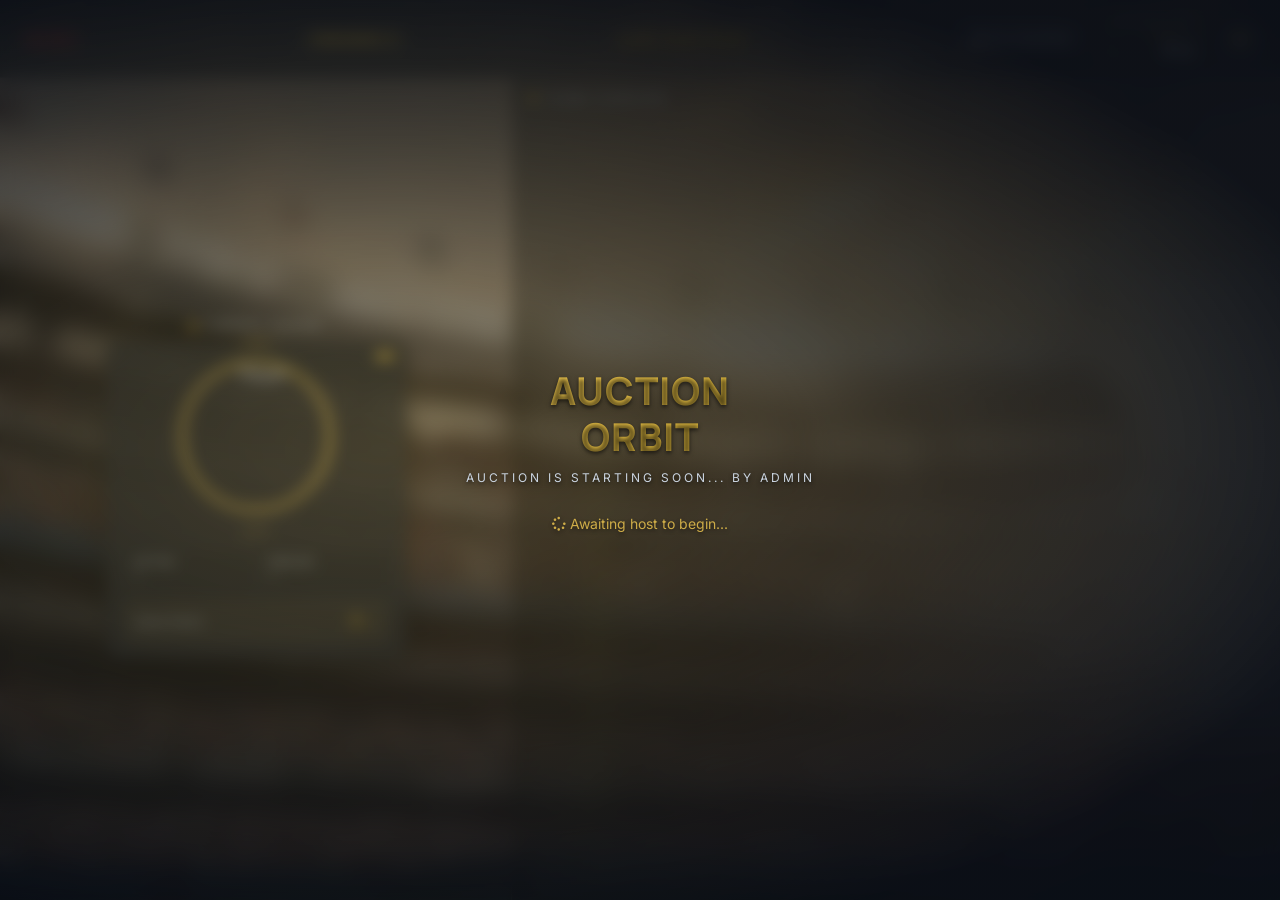
==== commit ae2aa81e: "change in ui" ====
--- a/index.html
+++ b/index.html
@@ -63,7 +63,7 @@
 
         <!-- LEFT: Player -->
         <div class="player-panel">
-            <div class="sec-label"><i class="fa fa-user"></i> Current Player</div>
+            <div class="sec-label" style="align-self: center;"><i class="fa fa-user"></i> Current Player</div>
 
             <div id="card">
                 <!-- SOLD/UNSOLD overlay -->
@@ -182,7 +182,30 @@
         }
 
         let lastAnnouncedId = null;
-        let lastActionTime = null; // value tracking
+        let lastActionTime = null; 
+        let serverTimeOffset = 0;
+        let masterPlayerData = {}; // NEW: For retroactive stats recovery
+
+        // Load master player data once at startup to fix "N/A" issues
+        db.ref("auctionOrder").on("value", snap => {
+            const data = snap.val() || [];
+            masterPlayerData = {};
+            if (Array.isArray(data)) {
+                data.forEach(p => { masterPlayerData[p.id] = p; });
+            } else {
+                Object.values(data).forEach(p => { masterPlayerData[p.id] = p; });
+            }
+        });
+
+        // Synchronize with Firebase Server Time to prevent clock-drift bugs
+        db.ref(".info/serverTimeOffset").on("value", (snap) => {
+            serverTimeOffset = snap.val() || 0;
+            console.log("Server Time Offset Sync:", serverTimeOffset, "ms");
+        });
+
+        function getEstimatedServerTime() {
+            return Date.now() + serverTimeOffset;
+        }
 
         function updateRemainingCount() {
             Promise.all([
@@ -361,17 +384,9 @@
                 return;
             }
 
-            // Bulletproof: Only show/announce if event happened in the last 10 seconds
-            // This ensures joining users see the LATEST recent result but don't hear ghosts from minutes ago
-            const timeDiff = Date.now() - (action.time || 0);
-            if (timeDiff > 10000) {
-                overlay.style.display = "none";
-                return;
-            }
-
-            // ONLY proceed if this is a NEW action time to prevent duplicate voice/UI
+            // Re-sync: Only proceed if this is a NEW action time to prevent duplicate voice/UI
             if (!action.time || action.time === lastActionTime) return;
-
+            
             lastActionTime = action.time;
             if (action.type === "sold" || action.type === "unsold") {
                 showResult(action);
@@ -447,16 +462,25 @@
             } else {
                 for (let id in buys) {
                     let p = buys[id];
+                    // Fallback: If stats are missing (from old sales), get them from masterPlayerData
+                    const master = masterPlayerData[id] || {};
+                    const bat = p.bat || master.bat || 'N/A';
+                    const bowl = p.bowl || master.bowl || '';
+                    const city = p.city || master.city || 'N/A';
+
                     const c = document.createElement("div");
                     c.className = "player-card";
                     c.innerHTML = `
                         <img src="${p.photo || 'https://via.placeholder.com/110x90'}" alt="${p.name}" onerror="this.src='https://via.placeholder.com/110x90'">
                         <div class="player-card-body">
                             <strong>${p.name}</strong>
-                            <div style="font-size:9px; color:var(--muted); margin:2px 0 3px; letter-spacing:0.5px; text-transform:uppercase;">${p.role}</div>
+                            <div style="font-size:9px; color:var(--muted); margin:2px 0 1px; letter-spacing:0.5px; text-transform:uppercase;">${p.role}</div>
+                            <div style="font-size:9px; color:var(--gold); margin-bottom:3px; display:flex; align-items:center; gap:3px; opacity:0.8;">
+                                <i class="fa fa-location-dot" style="font-size:8px;"></i> ${city}
+                            </div>
                             <div class="pc-stats">
-                                <span>🏏 ${p.bat || 'N/A'}</span>
-                                ${p.bowl && p.bowl !== '-' ? `<span>🥎 ${p.bowl}</span>` : ''}
+                                <span>🏏 ${bat}</span>
+                                ${bowl && bowl !== '-' ? `<span>🥎 ${bowl}</span>` : ''}
                             </div>
                             <span class="pc-price">₹ ${(p.price || 0).toLocaleString('en-IN')}</span>
                         </div>
@@ -480,16 +504,20 @@
 
             // Announce result
             if ('speechSynthesis' in window && !isVoiceMuted) {
-                window.speechSynthesis.cancel();
-                let msgText = "";
-                if (action.type === "sold") {
-                    msgText = `${action.player.name} sold to ${action.team} in ${action.price || 0} rupees.`;
-                } else {
-                    msgText = `${action.player.name} is unsold.`;
+                try {
+                    window.speechSynthesis.cancel();
+                    let msgText = "";
+                    if (action.type === "sold") {
+                        msgText = `${action.player.name} sold to ${action.team} in ${action.price || 0} rupees.`;
+                    } else {
+                        msgText = `${action.player.name} is unsold.`;
+                    }
+                    const msg = new SpeechSynthesisUtterance(msgText);
+                    msg.rate = 0.9;
+                    window.speechSynthesis.speak(msg);
+                } catch (e) {
+                    console.warn("Speech synthesis error:", e);
                 }
-                const msg = new SpeechSynthesisUtterance(msgText);
-                msg.rate = 0.9;
-                window.speechSynthesis.speak(msg);
             }
 
             if (action.type === "sold") {
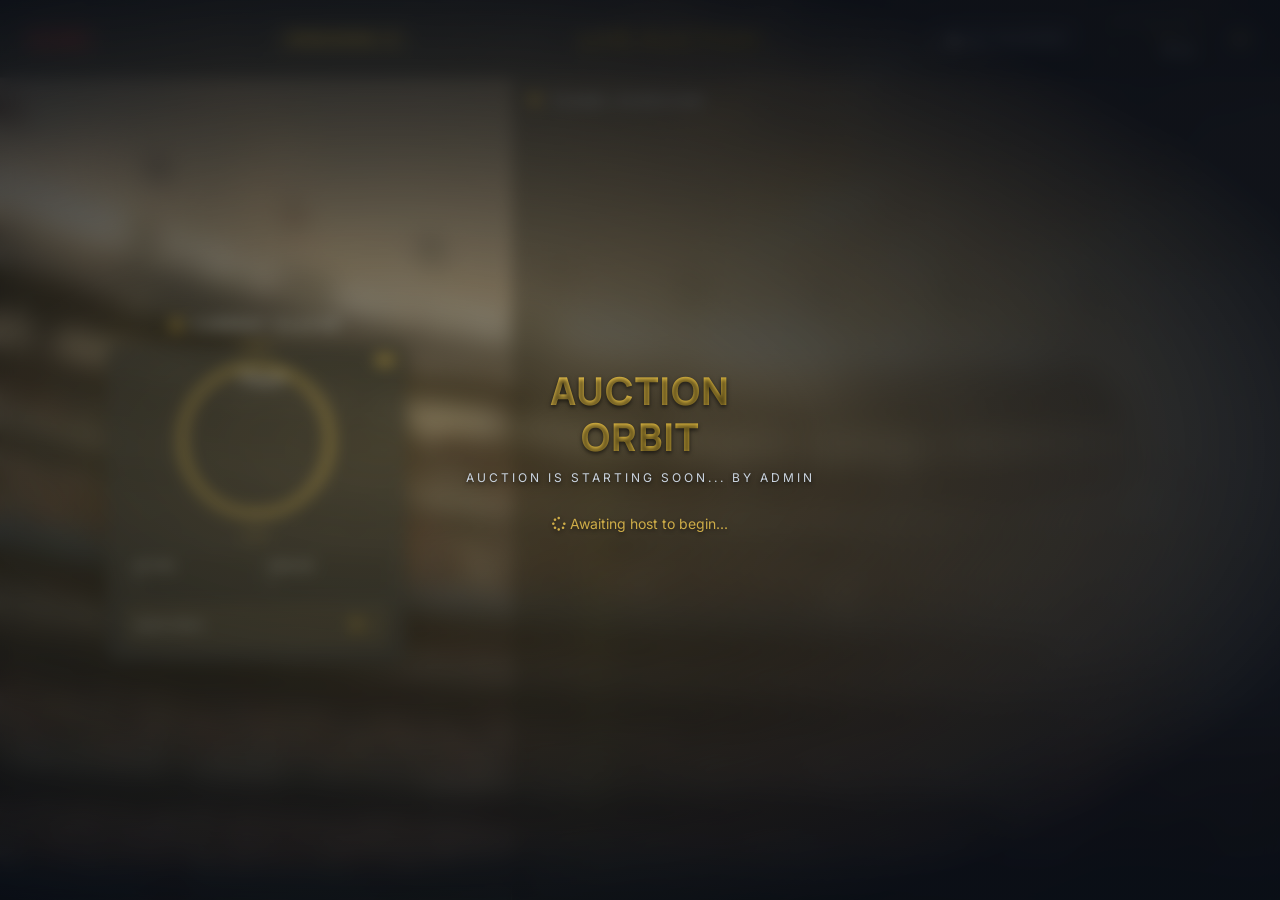
==== commit 12765a3a: "Polish UI" ====
--- a/index.html
+++ b/index.html
@@ -45,7 +45,7 @@
         <div class="live-pill"><span class="live-dot"></span>LIVE</div>
         <div class="remaining-badge" style="margin-left: 10px;">Remaining: <span id="remainingCount">0</span></div>
         <div class="top-bar-title">LIVE AUCTION</div>
-        <div style="display:flex; align-items:center; gap: 15px;">
+        <div class="top-bar-right">
             <a href="all_players.html" class="nav-btn">📋 All Players</a>
             <div class="bid-chip">
                 <div class="bid-chip-label">Current Bid</div>
--- a/style.css
+++ b/style.css
@@ -129,9 +129,9 @@
     background: rgba(242, 202, 80, 0.1);
     color: var(--gold);
     border: 1px solid rgba(242, 202, 80, 0.3);
-    padding: 2px 10px;
+    padding: 4px 14px;
     border-radius: 20px;
-    font-size: 11px;
+    font-size: 14px;
     font-weight: 800;
     text-transform: uppercase;
     letter-spacing: 0.5px;
@@ -167,6 +167,14 @@
         padding: 6px 10px;
         font-size: 9px;
     }
+    .live-pill {
+        font-size: 10px;
+        padding: 4px 10px;
+    }
+    .remaining-badge {
+        font-size: 11px;
+        padding: 2px 10px;
+    }
 }
 
 .voice-toggle:hover {
@@ -327,9 +335,9 @@
     background: rgba(255,255,255,0.08); /* Translucent glass button */
     border: 1px solid rgba(255,255,255,0.15);
     color: #fff;
-    padding: 8px 14px;
+    padding: 10px 18px;
     border-radius: 8px;
-    font-size: 11px;
+    font-size: 14px;
     font-weight: 700;
     text-transform: uppercase;
     letter-spacing: 0.5px;
@@ -346,7 +354,7 @@
 
 .top-bar-title {
     font-family: 'Manrope', sans-serif;
-    font-size: 18px; font-weight: 800;
+    font-size: 26px; font-weight: 800;
     background: linear-gradient(135deg, #f2ca50, #d4af37);
     -webkit-background-clip: text; -webkit-text-fill-color: transparent;
     background-clip: text;
@@ -357,8 +365,8 @@
     display: inline-flex; align-items: center; gap: 5px;
     background: rgba(239,68,68,0.12);
     border: 1px solid rgba(239,68,68,0.3);
-    padding: 4px 10px; border-radius: 20px;
-    font-size: 10px; font-weight: 700; color: #ef4444;
+    padding: 6px 14px; border-radius: 20px;
+    font-size: 14px; font-weight: 700; color: #ef4444;
     letter-spacing: 1.5px; text-transform: uppercase;
 }
 
@@ -374,6 +382,12 @@
 }
 
 /* ── Bid Chip (top-bar right) ────────────────────────────── */
+.top-bar-right {
+    display: flex;
+    align-items: center;
+    gap: 15px;
+}
+
 .bid-chip {
     background: rgba(242,202,80,0.07);
     border: 1px solid rgba(242,202,80,0.15);
@@ -408,12 +422,12 @@
 }
 
 .sec-label {
-    font-size: 10px; text-transform: uppercase; letter-spacing: 2px;
-    color: var(--muted); font-weight: 600; margin-bottom: 10px;
-    display: flex; align-items: center; gap: 5px; align-self: flex-start;
-}
-
-.sec-label i { color: var(--gold); font-size: 9px; }
+    font-size: 14px; text-transform: uppercase; letter-spacing: 2px;
+    color: var(--muted); font-weight: 600; margin-bottom: 12px;
+    display: flex; align-items: center; gap: 6px; align-self: flex-start;
+}
+
+.sec-label i { color: var(--gold); font-size: 12px; }
 
 /* ── Player Card ─────────────────────────────────────────── */
 #card {
@@ -556,8 +570,9 @@
 
 #teamsPanel {
     display: grid;
-    grid-template-columns: repeat(2, 1fr);
-    gap: 6px;
+    grid-template-columns: repeat(auto-fill, minmax(120px, 1fr));
+    gap: 12px;
+    align-content: start;
     overflow-y: auto;
     flex: 1; min-height: 0;
     padding-right: 2px;
@@ -567,24 +582,31 @@
 #teamsPanel::-webkit-scrollbar-thumb { background: rgba(242,202,80,0.25); border-radius: 3px; }
 
 .team-box {
-    display: flex; align-items: center; gap: 8px;
+    display: flex; flex-direction: column; align-items: center; gap: 6px;
     background: var(--surface2);
-    padding: 9px 10px; border-radius: var(--radius-sm);
+    padding: 12px 8px; border-radius: var(--radius-sm);
     cursor: pointer; border: 1px solid transparent;
     transition: all 0.18s ease;
-}
-
-.team-box:hover { background: var(--surface3); }
+    text-align: center;
+}
+
+.team-box:hover { background: var(--surface3); transform: translateY(-2px); }
 
 .team-box img {
-    width: 34px; height: 34px;
+    width: 64px; height: 64px;
     border-radius: 50%; object-fit: cover; flex-shrink: 0;
-}
-
-.team-info   { flex: 1; min-width: 0; }
-.team-name   { font-size: 11px; font-weight: 700; color: var(--text); white-space: nowrap; overflow: hidden; text-overflow: ellipsis; }
-.team-purse  { font-size: 10px; color: var(--gold); font-weight: 600; margin-top: 1px; }
-.team-count  { font-size: 10px; color: var(--muted); flex-shrink: 0; display: flex; align-items: center; gap: 2px; }
+    border: 2px solid var(--gold);
+    box-shadow: 0 4px 10px rgba(0,0,0,0.3);
+}
+
+.team-info   { width: 100%; min-width: 0; }
+.team-name   { font-size: 13px; font-weight: 700; color: var(--text-primary); white-space: nowrap; overflow: hidden; text-overflow: ellipsis; margin-top: 4px; }
+.team-purse  { font-size: 12px; color: var(--gold); font-weight: 600; margin-top: 2px; }
+.team-count  { 
+    font-size: 11px; color: var(--text); background: rgba(255,255,255,0.05); 
+    padding: 3px 10px; border-radius: 12px; margin-top: 6px;
+    display: inline-flex; align-items: center; gap: 4px; border: 1px solid rgba(255,255,255,0.1);
+}
 
 /* ── Popup (bottom sheet) ────────────────────────────────── */
 #playerPopup {
@@ -1120,15 +1142,28 @@
         top: 12px;
         left: 12px;
     }
+    .remaining-badge {
+        position: absolute;
+        top: 12px;
+        right: 12px;
+        margin-left: 0 !important;
+    }
     .top-bar-title {
         font-size: 16px;
         text-align: center;
         width: 100%;
         margin-top: 18px;
     }
+    .top-bar-right {
+        width: 100%;
+        flex-wrap: wrap;
+        justify-content: center;
+        gap: 10px;
+    }
     .bid-chip {
         width: 100%;
         text-align: center;
+        order: 3;
     }
 
     /* Player Card Scaling */
@@ -1193,7 +1228,7 @@
     
     /* Teams grid on mobile */
     #teamsPanel {
-        grid-template-columns: 1fr;
+        grid-template-columns: repeat(auto-fill, minmax(100px, 1fr));
     }
 
     * {
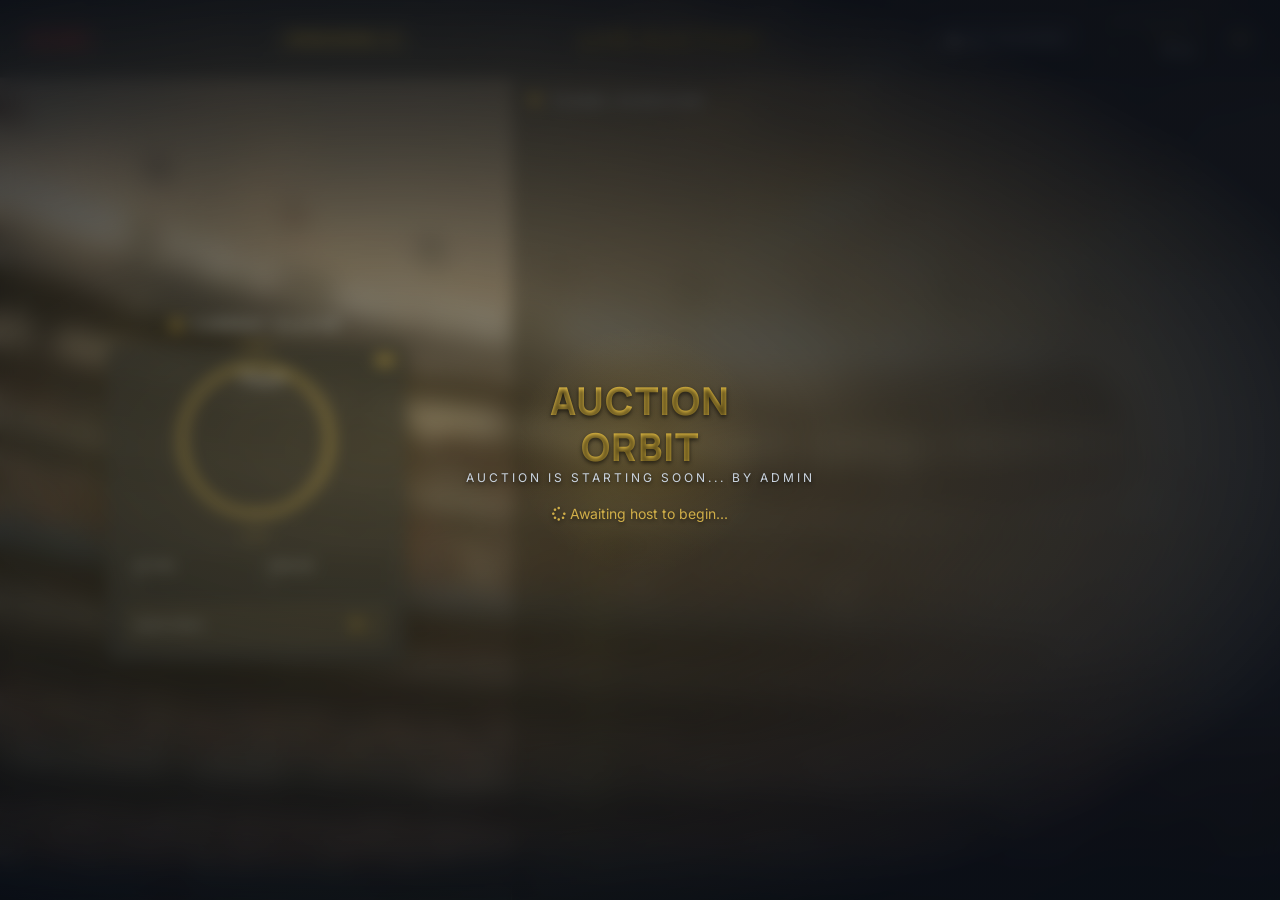
==== commit cf7d16a5: "FIX BUGS" ====
--- a/index.html
+++ b/index.html
@@ -17,16 +17,55 @@
 
     <script src="https://www.gstatic.com/firebasejs/8.10.1/firebase-app.js"></script>
     <script src="https://www.gstatic.com/firebasejs/8.10.1/firebase-database.js"></script>
+
+    <style>
+        @keyframes pulse {
+            0% { transform: scale(1); opacity: 1; }
+            50% { transform: scale(1.1); opacity: 0.7; }
+            100% { transform: scale(1); opacity: 1; }
+        }
+        @keyframes bounce {
+            0%, 80%, 100% { transform: scale(0); }
+            40% { transform: scale(1.0); }
+        }
+        #adminOfflineOverlay {
+            transition: all 0.5s ease;
+        }
+    </style>
 </head>
 
 <body>
+
+    <!-- FIX: BUG-10 — Offline/disconnection indicator -->
+    <div id="connectionStatus" style="display:none; position:fixed; top:0; left:0; right:0; background:linear-gradient(135deg,#dc2626,#b91c1c); color:#fff; text-align:center; padding:8px 16px; z-index:99999; font-size:12px; font-weight:600; letter-spacing:0.5px; box-shadow:0 2px 8px rgba(0,0,0,0.3);">
+        ⚠️ Connection lost — data may be outdated. Reconnecting...
+    </div>
+
+    <!-- Admin Offline Overlay -->
+    <div id="adminOfflineOverlay" style="display:none; position:fixed; inset:0; z-index:99998; background:#0a0a0f; justify-content:center; align-items:center; flex-direction:column; gap:20px;">
+        <div style="width:80px; height:80px; border-radius:50%; background:rgba(245,158,11,0.1); display:flex; align-items:center; justify-content:center; animation: pulse 2s ease-in-out infinite; border: 1px solid rgba(245,158,11,0.3);">
+            <i class="fa fa-plug" style="font-size:32px; color:#f59e0b;"></i>
+        </div>
+        <div style="text-align:center;">
+            <div style="font-size:28px; font-weight:900; color:#fff; font-family:'Manrope',sans-serif; letter-spacing:2px; text-transform:uppercase;">Auction Paused</div>
+            <div style="font-size:14px; color:rgba(255,255,255,0.5); margin-top:8px; font-weight:500;">Waiting for Host to Reconnect...</div>
+        </div>
+        <div class="loader-dots" style="display:flex; gap:8px; margin-top:10px;">
+            <div style="width:8px; height:8px; border-radius:50%; background:var(--gold); opacity:0.3; animation: bounce 1.4s infinite ease-in-out both;"></div>
+            <div style="width:8px; height:8px; border-radius:50%; background:var(--gold); opacity:0.6; animation: bounce 1.4s infinite ease-in-out both 0.2s;"></div>
+            <div style="width:8px; height:8px; border-radius:50%; background:var(--gold); animation: bounce 1.4s infinite ease-in-out both 0.4s;"></div>
+        </div>
+    </div>
 
     <!-- START SCREEN (Wait for Admin) -->
     <div id="startScreen" class="start-screen">
-        <h1>AUCTION<br>ORBIT</h1>
-        <p>Auction is starting soon... by admin</p>
-        <div style="margin-top:20px; font-size: 14px; color: var(--gold); opacity: 0.8;">
-            <i class="fa fa-spinner fa-spin"></i> Awaiting host to begin...
+        <div class="glow-orb"></div>
+        <div class="start-content">
+            <h1>AUCTION<br>ORBIT</h1>
+            <p>Auction is starting soon... by admin</p>
+            <div style="margin-top:20px; font-size: 14px; color: var(--gold); opacity: 0.8;">
+                <i class="fa fa-spinner fa-spin"></i> Awaiting host to begin...
+            </div>
         </div>
     </div>
 
@@ -142,6 +181,13 @@
         firebase.initializeApp(firebaseConfig);
         const db = firebase.database();
 
+        // FIX: BUG-12 — HTML sanitizer to prevent XSS from user-supplied data
+        function esc(str) {
+            const d = document.createElement('div');
+            d.textContent = str;
+            return d.innerHTML;
+        }
+
         // ─── Branded Custom Alert & Confirm ─────────────────────────────
         window.alert = function(message) {
             return showCustomModal(message, false);
@@ -150,19 +196,34 @@
             return showCustomModal(message, true);
         };
 
+        // FIX: BUG-20 — Use textContent for message to prevent XSS in modals
         function showCustomModal(message, isConfirm) {
             const overlay = document.createElement('div');
             overlay.className = 'custom-alert-overlay';
-            overlay.innerHTML = `
-                <div class="custom-alert-box">
-                    <span class="custom-alert-title">Auction Orbit says</span>
-                    <p class="custom-alert-msg">${message}</p>
-                    <div class="custom-alert-btns">
-                        ${isConfirm ? '<button class="custom-alert-btn cancel">Cancel</button>' : ''}
-                        <button class="custom-alert-btn">OK</button>
-                    </div>
-                </div>
-            `;
+            const box = document.createElement('div');
+            box.className = 'custom-alert-box';
+            const title = document.createElement('span');
+            title.className = 'custom-alert-title';
+            title.textContent = 'Auction Orbit says';
+            const msg = document.createElement('p');
+            msg.className = 'custom-alert-msg';
+            msg.textContent = message;
+            const btnsDiv = document.createElement('div');
+            btnsDiv.className = 'custom-alert-btns';
+            if (isConfirm) {
+                const cancelBtn = document.createElement('button');
+                cancelBtn.className = 'custom-alert-btn cancel';
+                cancelBtn.textContent = 'Cancel';
+                btnsDiv.appendChild(cancelBtn);
+            }
+            const okBtn = document.createElement('button');
+            okBtn.className = 'custom-alert-btn';
+            okBtn.textContent = 'OK';
+            btnsDiv.appendChild(okBtn);
+            box.appendChild(title);
+            box.appendChild(msg);
+            box.appendChild(btnsDiv);
+            overlay.appendChild(box);
             document.body.appendChild(overlay);
             setTimeout(() => overlay.classList.add('show'), 10);
             
@@ -201,6 +262,27 @@
         db.ref(".info/serverTimeOffset").on("value", (snap) => {
             serverTimeOffset = snap.val() || 0;
             console.log("Server Time Offset Sync:", serverTimeOffset, "ms");
+        });
+
+        // FIX: BUG-10 — Show banner when Firebase connection drops
+        db.ref(".info/connected").on("value", (snap) => {
+            const indicator = document.getElementById("connectionStatus");
+            if (indicator) {
+                indicator.style.display = snap.val() ? "none" : "block";
+            }
+        });
+
+        // ─── Admin Presence Listener ──────────────────────────────────────
+        // Show "Auction Paused" overlay when admin goes offline mid-auction
+        db.ref("adminOnline").on("value", (snap) => {
+            const overlay = document.getElementById("adminOfflineOverlay");
+            if (!overlay) return;
+            const isOnline = snap.val();
+            if (isOnline === false && isAuctionStarted) {
+                overlay.style.display = "flex";
+            } else {
+                overlay.style.display = "none";
+            }
         });
 
         function getEstimatedServerTime() {
@@ -369,8 +451,24 @@
         function handleAuctionUpdate(snap) {
             const d = snap.val();
             if (d) {
-                document.getElementById("liveTeam").innerText = "Team: " + (d.team || '–');
-                document.getElementById("liveBid").innerText = "₹ " + (d.bid || 0).toLocaleString('en-IN');
+                const liveTeam = document.getElementById("liveTeam");
+                const liveBid = document.getElementById("liveBid");
+                const bidChip = document.querySelector(".bid-chip");
+
+                const newTeamText = "Team: " + (d.team || '–');
+                const newBidText = "₹ " + (d.bid || 0).toLocaleString('en-IN');
+
+                if (liveTeam.innerText !== newTeamText || liveBid.innerText !== newBidText) {
+                    liveTeam.innerText = newTeamText;
+                    liveBid.innerText = newBidText;
+                    
+                    // Trigger pulse animation
+                    if (bidChip) {
+                        bidChip.classList.remove("bid-pulse");
+                        void bidChip.offsetWidth; // trigger reflow
+                        bidChip.classList.add("bid-pulse");
+                    }
+                }
             }
         }
 
@@ -406,9 +504,9 @@
                 const div = document.createElement("div");
                 div.className = "team-box";
                 div.innerHTML = `
-                    <img src="${t.logo}" alt="${t.name}" onerror="this.src='https://via.placeholder.com/34'">
+                    <img src="${esc(t.logo || '')}" alt="${esc(t.name || '')}" onerror="this.src='https://via.placeholder.com/34'">
                     <div class="team-info">
-                        <div class="team-name">${t.name}</div>
+                        <div class="team-name">${esc(t.name || '')}</div>
                         <div class="team-purse">${purse}</div>
                     </div>
                     <div class="team-count"><i class="fa fa-user" style="font-size:8px;"></i> ${t.players || 0}</div>
@@ -471,16 +569,16 @@
                     const c = document.createElement("div");
                     c.className = "player-card";
                     c.innerHTML = `
-                        <img src="${p.photo || 'https://via.placeholder.com/110x90'}" alt="${p.name}" onerror="this.src='https://via.placeholder.com/110x90'">
+                        <img src="${esc(p.photo || 'https://via.placeholder.com/110x90')}" alt="${esc(p.name || '')}" onerror="this.src='https://via.placeholder.com/110x90'">
                         <div class="player-card-body">
-                            <strong>${p.name}</strong>
-                            <div style="font-size:9px; color:var(--muted); margin:2px 0 1px; letter-spacing:0.5px; text-transform:uppercase;">${p.role}</div>
+                            <strong>${esc(p.name || '')}</strong>
+                            <div style="font-size:9px; color:var(--muted); margin:2px 0 1px; letter-spacing:0.5px; text-transform:uppercase;">${esc(p.role || '')}</div>
                             <div style="font-size:9px; color:var(--gold); margin-bottom:3px; display:flex; align-items:center; gap:3px; opacity:0.8;">
-                                <i class="fa fa-location-dot" style="font-size:8px;"></i> ${city}
+                                <i class="fa fa-location-dot" style="font-size:8px;"></i> ${esc(city)}
                             </div>
                             <div class="pc-stats">
-                                <span>🏏 ${bat}</span>
-                                ${bowl && bowl !== '-' ? `<span>🥎 ${bowl}</span>` : ''}
+                                <span>🏏 ${esc(bat)}</span>
+                                ${bowl && bowl !== '-' ? `<span>🥎 ${esc(bowl)}</span>` : ''}
                             </div>
                             <span class="pc-price">₹ ${(p.price || 0).toLocaleString('en-IN')}</span>
                         </div>
@@ -522,19 +620,26 @@
 
             if (action.type === "sold") {
                 text.innerHTML = `
-                    <div style="font-size:32px;">🔨</div>
-                    <div style="font-size:30px;font-family:'Manrope',sans-serif;font-weight:900;color:#33ca90;letter-spacing:2px;text-transform:uppercase;">SOLD!</div>
-                    <div style="font-size:16px;font-weight:700;color:#fff;margin-top:4px;">${action.player.name}</div>
-                    <div style="font-size:11px;color:var(--muted)">${action.team}</div>
+                    <div style="font-size:32px; margin-bottom:-10px;">🔨</div>
+                    <div class="stamp" style="color:#33ca90;font-size:36px;font-family:'Manrope',sans-serif;font-weight:900;letter-spacing:2px;text-transform:uppercase;">SOLD!</div>
+                    <div style="font-size:16px;font-weight:700;color:#fff;margin-top:10px;">${esc(action.player.name)}</div>
+                    <div style="font-size:11px;color:var(--muted)">${esc(action.team)}</div>
                     <div style="font-size:20px;font-family:'Manrope',sans-serif;font-weight:800;color:var(--gold);margin-top:6px;">₹ ${(action.price || 0).toLocaleString('en-IN')}</div>
                 `;
             } else {
                 text.innerHTML = `
-                    <div style="font-size:32px;">❌</div>
-                    <div style="font-size:30px;font-family:'Manrope',sans-serif;font-weight:900;color:#ef4444;letter-spacing:2px;text-transform:uppercase;">UNSOLD</div>
-                    <div style="font-size:16px;font-weight:700;color:#fff;margin-top:4px;">${action.player.name}</div>
+                    <div style="font-size:32px; margin-bottom:-10px;">❌</div>
+                    <div class="stamp" style="color:#ef4444;font-size:36px;font-family:'Manrope',sans-serif;font-weight:900;letter-spacing:2px;text-transform:uppercase;">UNSOLD</div>
+                    <div style="font-size:16px;font-weight:700;color:#fff;margin-top:10px;">${esc(action.player.name)}</div>
                 `;
             }
+
+            // FIX: BUG-16 — Auto-dismiss overlay after 10s as safety net
+            setTimeout(() => {
+                if (overlay.style.display === "flex") {
+                    overlay.style.display = "none";
+                }
+            }, 10000);
         }
 
         function showEndScreen() { document.getElementById("endScreen").style.display = "flex"; }
--- a/style.css
+++ b/style.css
@@ -164,8 +164,12 @@
         font-size: 14px;
     }
     .nav-btn {
-        padding: 6px 10px;
-        font-size: 9px;
+        padding: 12px 14px;
+        font-size: 11px;
+    }
+    .voice-toggle {
+        width: 44px;
+        height: 44px;
     }
     .live-pill {
         font-size: 10px;
@@ -173,7 +177,7 @@
     }
     .remaining-badge {
         font-size: 11px;
-        padding: 2px 10px;
+        padding: 4px 10px;
     }
 }
 
@@ -220,6 +224,26 @@
     display: flex; flex-direction: column;
     align-items: center; justify-content: center;
     gap: 10px; text-align: center;
+}
+
+.glow-orb {
+    position: absolute;
+    width: 250px; height: 250px;
+    background: radial-gradient(circle, rgba(242,202,80,0.15) 0%, rgba(8,12,20,0) 70%);
+    border-radius: 50%;
+    animation: pulseOrb 3s infinite ease-in-out;
+    z-index: 0;
+}
+
+.start-content {
+    position: relative;
+    z-index: 1;
+}
+
+@keyframes pulseOrb {
+    0% { transform: scale(0.8); opacity: 0.5; }
+    50% { transform: scale(1.2); opacity: 1; }
+    100% { transform: scale(0.8); opacity: 0.5; }
 }
 
 @keyframes floatY {
@@ -394,6 +418,17 @@
     border-radius: 10px;
     padding: 4px 14px;
     text-align: right;
+    transition: all 0.2s ease;
+}
+
+@keyframes bidPulse {
+    0% { box-shadow: 0 0 0 0 rgba(242,202,80,0.7); transform: scale(1); }
+    50% { box-shadow: 0 0 15px 5px rgba(242,202,80,0.3); transform: scale(1.05); border-color: var(--gold); background: rgba(242,202,80,0.15); }
+    100% { box-shadow: 0 0 0 0 rgba(242,202,80,0); transform: scale(1); }
+}
+
+.bid-pulse {
+    animation: bidPulse 0.4s ease-out;
 }
 
 .bid-chip-label  { font-size: 9px; text-transform: uppercase; letter-spacing: 1.5px; color: var(--muted); }
@@ -471,6 +506,13 @@
     height: clamp(110px, 13vw, 150px);
     border-radius: 50%; object-fit: cover; object-position: top;
     border: 3px solid var(--gold); display: block;
+    animation: breatheGlow 4s infinite ease-in-out;
+}
+
+@keyframes breatheGlow {
+    0% { box-shadow: 0 0 15px rgba(242,202,80,0.2); }
+    50% { box-shadow: 0 0 35px rgba(242,202,80,0.6); }
+    100% { box-shadow: 0 0 15px rgba(242,202,80,0.2); }
 }
 
 .img-ring {
@@ -559,6 +601,21 @@
     text-align: center; line-height: 1.3;
 }
 
+.stamp {
+    display: inline-block;
+    padding: 4px 16px;
+    border: 4px solid currentColor;
+    border-radius: 8px;
+    margin: 10px 0;
+    opacity: 0;
+    animation: stampDown 0.4s cubic-bezier(0.175, 0.885, 0.32, 1.275) forwards;
+}
+
+@keyframes stampDown {
+    0% { transform: scale(3) rotate(-20deg); opacity: 0; }
+    100% { transform: scale(1) rotate(-8deg); opacity: 1; }
+}
+
 /* ── Teams Panel (right) ─────────────────────────────────── */
 .teams-panel {
     background: rgba(8, 12, 20, 0.65);
@@ -578,8 +635,7 @@
     padding-right: 2px;
 }
 
-#teamsPanel::-webkit-scrollbar { width: 3px; }
-#teamsPanel::-webkit-scrollbar-thumb { background: rgba(242,202,80,0.25); border-radius: 3px; }
+
 
 .team-box {
     display: flex; flex-direction: column; align-items: center; gap: 6px;
@@ -1235,3 +1291,9 @@
         word-wrap: break-word;
     }
 }
+
+/* ── Global Scrollbar ────────────────────────────────────── */
+::-webkit-scrollbar { width: 6px; height: 6px; }
+::-webkit-scrollbar-track { background: rgba(0,0,0,0.2); }
+::-webkit-scrollbar-thumb { background: rgba(242,202,80,0.3); border-radius: 4px; }
+::-webkit-scrollbar-thumb:hover { background: rgba(242,202,80,0.6); }
